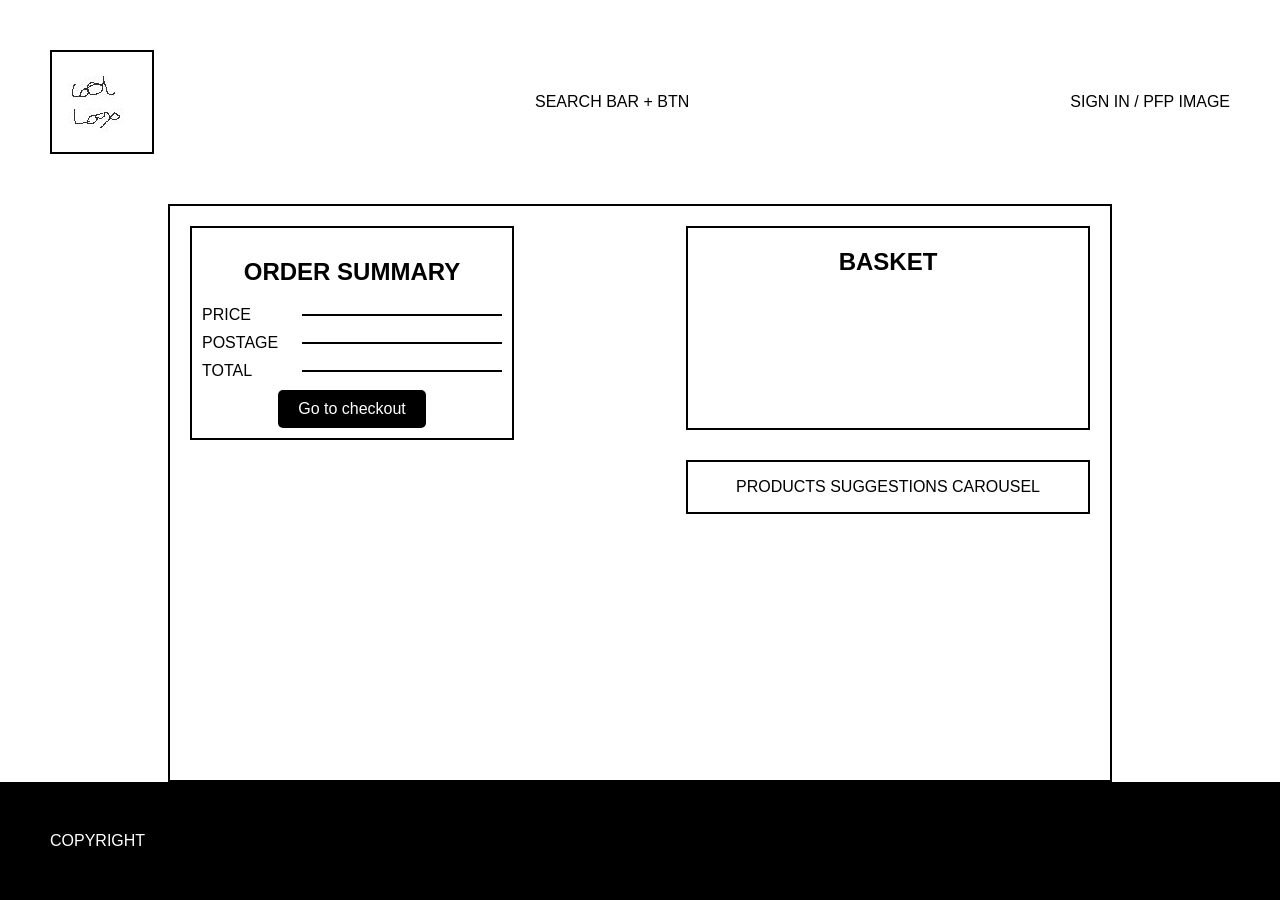
==== frontend/html/basket.html @ 3c415490 "Basket page development. Need to start checkout page." ====
<html>
    <head>
        <title>Basket</title> 
        <link rel="stylesheet" type="text/css" href="../css/basket.css" />  
    </head>

    <body>
        <div id="header">
            <div id="logo">
                <img src="../images/Cool Logo.jpg" alt="Logo"/> <!-- Need to add image -->
            </div>

            <div id="search-bar">SEARCH BAR + BTN</div>
            <div id="sign-in">SIGN IN / PFP IMAGE</div>

        </div>

        <div id="main">
            <div id="order_summary">
                    
                <h2>ORDER SUMMARY</h2>

                <div id="summary_content">
                    <div class="summary_row">
                        <span>PRICE</span>
                        <div class="line"></div>
                    </div>

                    <div class="summary_row">
                        <span>POSTAGE</span>
                        <div class="line"></div>
                    </div>

                    <div class="summary_row">
                        <span>TOTAL</span>
                        <div class="line"></div>
                    </div>
                </div>
                <div id="checkout_button">
                    <a href="checkout.html" class="btn">Go to checkout</a>
                </div>
                
                
            </div>
            <div id ="main_content_lft">
                <div id="basket">
                <h2>BASKET</h2>
                </div>

                <div id="more_products">
                    <p>PRODUCTS SUGGESTIONS CAROUSEL</p>
                </div>
            </div>
        </div>

        <div id="footer">
            <div id="copyright">COPYRIGHT</div>
        </div>
    </body>
</html>
---- frontend/css/basket.css ----
body {
    display: flex;
    flex-direction: column;
    font-family: Arial, Helvetica, sans-serif;
    /* background-color: #c82525; */
    margin: 0;
    min-height: 100vh;
}

#header {
    display: flex;
    align-items: center;
    justify-content: space-between;
    padding: 50px;
}

#logo {
    border: 2px solid black;
}

#main {
    display: flex;
    justify-content: space-between;
    gap: 30px;
    width: 900px;
    margin: 0 auto;
    padding: 20px;
    border: 2px solid black;
    flex: 1;
    align-items: flex-start;
}

#order_summary {
    display: flex;
    border: 2px solid black;
    width: 300px;
    padding: 10px;
    justify-content: flex-start;
    flex-direction: column;
    
}

.summary_row {
    display: grid;
    grid-template-columns: 100px 1fr;
    align-items: center;
    margin-bottom: 10px;
}

.line {
    border-bottom: 2px solid black;
}

#order_summary h2 {
    align-self: center;
}

#checkout_button {
    align-self: center;
}

.btn {
    display: inline-block;
    padding: 10px 20px;
    background-color: black;
    color: white;
    text-decoration: none;
    border-radius: 5px;
}

.btn:hover {
    background-color: grey;
}

#main_content_lft {
    display: flex;
    flex-direction: column;
    justify-content: space-between;
    gap: 30px;
}

#basket {
    display: flex;
    border: 2px solid black;
    height: 200px;
    width: 400px;
    justify-content: flex-start;
    align-items: flex-start;
    flex-direction: column;
}

#basket h2 {
    align-self: center;
}

#more_products {
    border: 2px solid black;
    display: flex;
    justify-content: center;
    align-items: center;
}


#footer {
    display: flex;
    background: black;
    color: white;
    align-items: center;
    padding: 50px;
    
}
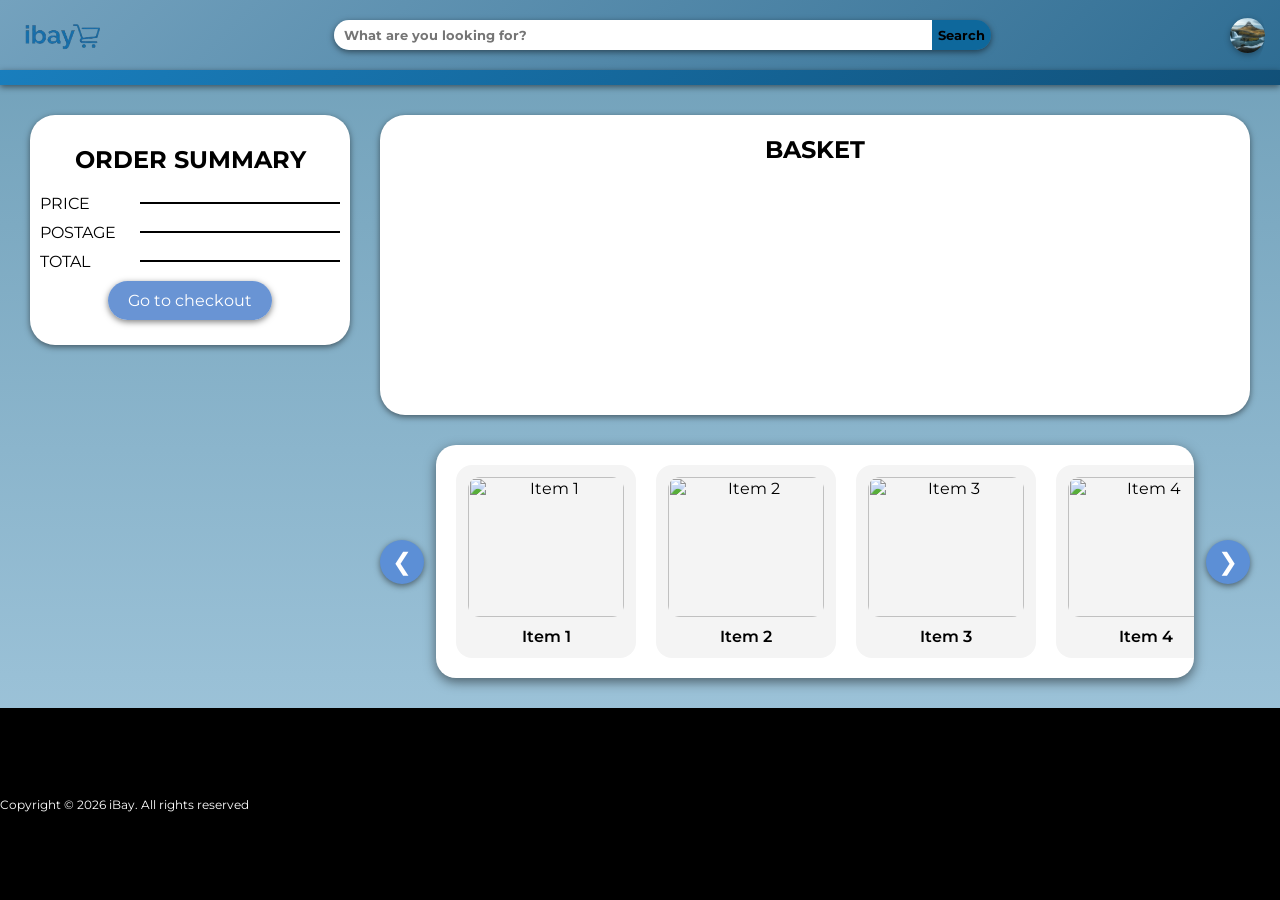
==== commit 9b24e638: "Basket Progress" ====
--- a/frontend/html/basket.html
+++ b/frontend/html/basket.html
@@ -1,18 +1,31 @@
 <html>
     <head>
         <title>Basket</title> 
-        <link rel="stylesheet" type="text/css" href="../css/basket.css" />  
+        <link rel="stylesheet" type="text/css" href="../css/basket.css" /> 
+        <link href="https://fonts.googleapis.com/css2?family=Montserrat:wght@400;600&display=swap" rel="stylesheet"> 
+        <script src="../js/basket.js"></script>
     </head>
 
     <body>
         <div id="header">
             <div id="logo">
-                <img src="../images/Cool Logo.jpg" alt="Logo"/> <!-- Need to add image -->
+                <img src="../images/iBay_Logo.png" alt="Logo"/>
             </div>
 
-            <div id="search-bar">SEARCH BAR + BTN</div>
-            <div id="sign-in">SIGN IN / PFP IMAGE</div>
+            <div id="search-bar">
+                <form>
+                    <input type="search" placeholder="What are you looking for?" required>
+                    <button type="submit">Search</button>
+                </form>
+            </div>
+            <div id="sign-in">
+                <img src="../images/placeholder-profile.png" alt="avatar">
+            </div>
 
+        </div>
+
+        <div id="categories">
+    
         </div>
 
         <div id="main">
@@ -42,19 +55,59 @@
                 
                 
             </div>
-            <div id ="main_content_lft">
+            <div id ="main_content_right">
                 <div id="basket">
                 <h2>BASKET</h2>
                 </div>
 
                 <div id="more_products">
-                    <p>PRODUCTS SUGGESTIONS CAROUSEL</p>
+                    <div class="carousel-wrapper">
+                        <button class="carousel-btn" id="prev">&#10094;</button>
+
+                        <div class="carousel-window">
+                            <div class="carousel-track" id="track">
+
+                                <div class="card">
+                                    <img src="https://picsum.photos/200/200?1" alt="Item 1">
+                                    <p>Item 1</p>
+                                </div>
+
+                                <div class="card">
+                                    <img src="https://picsum.photos/200/200?2" alt="Item 2">
+                                    <p>Item 2</p>
+                                </div>
+
+                                <div class="card">
+                                    <img src="https://picsum.photos/200/200?3" alt="Item 3">
+                                    <p>Item 3</p>
+                                </div>
+
+                                <div class="card">
+                                    <img src="https://picsum.photos/200/200?4" alt="Item 4">
+                                    <p>Item 4</p>
+                                </div>
+
+                                <div class="card">
+                                    <img src="https://picsum.photos/200/200?5" alt="Item 5">
+                                    <p>Item 5</p>
+                                </div>
+
+                                <div class="card">
+                                    <img src="https://picsum.photos/200/200?6" alt="Item 6">
+                                    <p>Item 6</p>
+                                </div>
+
+                            </div>
+                        </div>
+
+                        <button class="carousel-btn" id="next">&#10095;</button>
+                    </div>
                 </div>
             </div>
         </div>
 
         <div id="footer">
-            <div id="copyright">COPYRIGHT</div>
+            <div id="copyright">Copyright © 2026 iBay. All rights reserved</div>
         </div>
     </body>
 </html>
--- a/frontend/css/basket.css
+++ b/frontend/css/basket.css
@@ -1,8 +1,8 @@
 body {
     display: flex;
     flex-direction: column;
-    font-family: Arial, Helvetica, sans-serif;
-    /* background-color: #c82525; */
+    font-family: 'Montserrat', Arial, Helvetica, sans-serif;
+    background: linear-gradient(180deg, #6f9fb8, #a7cbe0);
     margin: 0;
     min-height: 100vh;
 }
@@ -10,35 +10,124 @@
 #header {
     display: flex;
     align-items: center;
-    justify-content: space-between;
-    padding: 50px;
+    width: 100%;
+    background: linear-gradient(135deg, #74a2be, #2f6d93);
+    height: 70px;
+    padding: 0 15px;
+    box-sizing: border-box;
+}
+
+#header, #header * {
+    font-family: 'Montserrat', Arial, Helvetica, sans-serif;
+    font-weight: bold;
 }
 
 #logo {
-    border: 2px solid black;
-}
+    width: 100px;
+    height: 100%;
+    display: flex;
+    align-items: center;
+}
+
+#logo img {
+    height: 60%;
+    width: auto;
+}
+
+#search-bar {
+    flex: 1;
+    display: flex;
+    justify-content: center;
+    align-items: center;
+}
+
+#search-bar form {
+    overflow: hidden;
+    border-radius: 20px;
+    box-shadow: 0 2px 6px rgba(0,0,0,0.5);
+
+    display: flex;
+    align-items: center;
+    margin: 0;
+    
+    width: clamp(200px, 60%, 700px);
+}
+
+#search-bar input,
+#search-bar button {
+    height: 30px;
+    box-sizing: border-box;
+    margin: 0;
+    vertical-align: middle;
+    border: none;
+    
+}
+
+#search-bar input {
+    flex: 1;
+    padding: 0 10px;
+}
+
+#search-bar input:focus {
+    outline: none;
+}
+
+#search-bar button {
+    background-color: #0e689c;
+}
+
+#sign-in {
+    width: 55px;
+    height: 100%;
+    display: flex;
+    justify-content: flex-end;
+    align-items: center;
+    border-radius: 50%;
+    overflow: hidden;
+
+}
+
+#sign-in img {
+    box-shadow: 0 2px 6px rgba(0,0,0,0.3);
+    height: 50%;
+    width: auto;
+    aspect-ratio: 1 / 1;
+    object-fit: cover;
+    border-radius: 50%;
+}
+
+#categories {
+    width: 100%;
+    height: 15px;
+    background: linear-gradient(135deg, #197ebd, #115078);
+    box-shadow: 0 2px 6px rgba(0,0,0,0.5);
+}
+
+/* Main Content */
 
 #main {
     display: flex;
-    justify-content: space-between;
-    gap: 30px;
-    width: 900px;
-    margin: 0 auto;
-    padding: 20px;
-    border: 2px solid black;
-    flex: 1;
-    align-items: flex-start;
-}
-
+    padding: 30px;
+    flex: 1;
+    width: 100%;
+    border-left: 100px;
+    border-right: 2px;
+    justify-content: center;
+    box-sizing: border-box;
+}
 #order_summary {
     display: flex;
-    border: 2px solid black;
     width: 300px;
+    height: 210px;
     padding: 10px;
     justify-content: flex-start;
     flex-direction: column;
-    
-}
+    border-radius: 25px;
+    overflow: hidden;
+    box-shadow: 0 2px 6px rgba(0,0,0,0.5);
+    background-color: #fff;
+}
+
 
 .summary_row {
     display: grid;
@@ -57,12 +146,15 @@
 
 #checkout_button {
     align-self: center;
+    overflow: hidden;
+    border-radius: 20px;
+    box-shadow: 0 2px 6px rgba(0,0,0,0.5);
 }
 
 .btn {
     display: inline-block;
     padding: 10px 20px;
-    background-color: black;
+    background-color: rgb(105, 148, 212);
     color: white;
     text-decoration: none;
     border-radius: 5px;
@@ -72,21 +164,29 @@
     background-color: grey;
 }
 
-#main_content_lft {
-    display: flex;
+#main_content_right {
+    display: flex;
+    flex: 1;
     flex-direction: column;
     justify-content: space-between;
-    gap: 30px;
+    max-width: 900px;
+    min-width: 0px;
+    box-sizing: border-box;
+    margin-left: 30px;
 }
 
 #basket {
     display: flex;
-    border: 2px solid black;
-    height: 200px;
-    width: 400px;
+    width: 100%;
     justify-content: flex-start;
     align-items: flex-start;
     flex-direction: column;
+    border-radius: 25px;
+    overflow: hidden;
+    box-shadow: 0 2px 6px rgba(0,0,0,0.5);
+    box-sizing: border-box;
+    background-color: #fff;
+    min-height: 300px;
 }
 
 #basket h2 {
@@ -94,10 +194,75 @@
 }
 
 #more_products {
-    border: 2px solid black;
+    width: 100%;
+    margin-top: 30px;
     display: flex;
     justify-content: center;
-    align-items: center;
+}
+
+.carousel-wrapper {
+    display: flex;
+    align-items: center;
+    gap: 12px;
+    width: 100%;
+    max-width: 900px;
+}
+
+.carousel-window {
+    flex: 1;
+    overflow: hidden;
+    border-radius: 20px;
+    background-color: white;
+    padding: 20px;
+    box-sizing: border-box;
+    box-shadow: 0 4px 12px rgba(0,0,0,0.5);
+}
+
+.carousel-track {
+    display: flex;
+    gap: 20px;
+    transition: transform 0.3s ease;
+}
+
+.card {
+    min-width: 180px;
+    max-width: 180px;
+    background-color: #f4f4f4;
+    border-radius: 16px;
+    padding: 12px;
+    text-align: center;
+    box-sizing: border-box;
+    flex-shrink: 0;
+}
+
+.card img {
+    width: 100%;
+    height: 140px;
+    object-fit: cover;
+    border-radius: 12px;
+    display: block;
+}
+
+.card p {
+    margin: 10px 0 0 0;
+    font-weight: 600;
+}
+
+.carousel-btn {
+    width: 44px;
+    height: 44px;
+    border: none;
+    border-radius: 50%;
+    background-color: #5c8fd6;
+    color: white;
+    font-size: 24px;
+    cursor: pointer;
+    flex-shrink: 0;
+    box-shadow: 0 2px 6px rgba(0,0,0,0.5);
+}
+
+.carousel-btn:hover {
+    transform: scale(1.05);
 }
 
 
@@ -106,7 +271,8 @@
     background: black;
     color: white;
     align-items: center;
-    padding: 50px;
+    flex: 1;
+    font-size: 12px;
     
 }
 
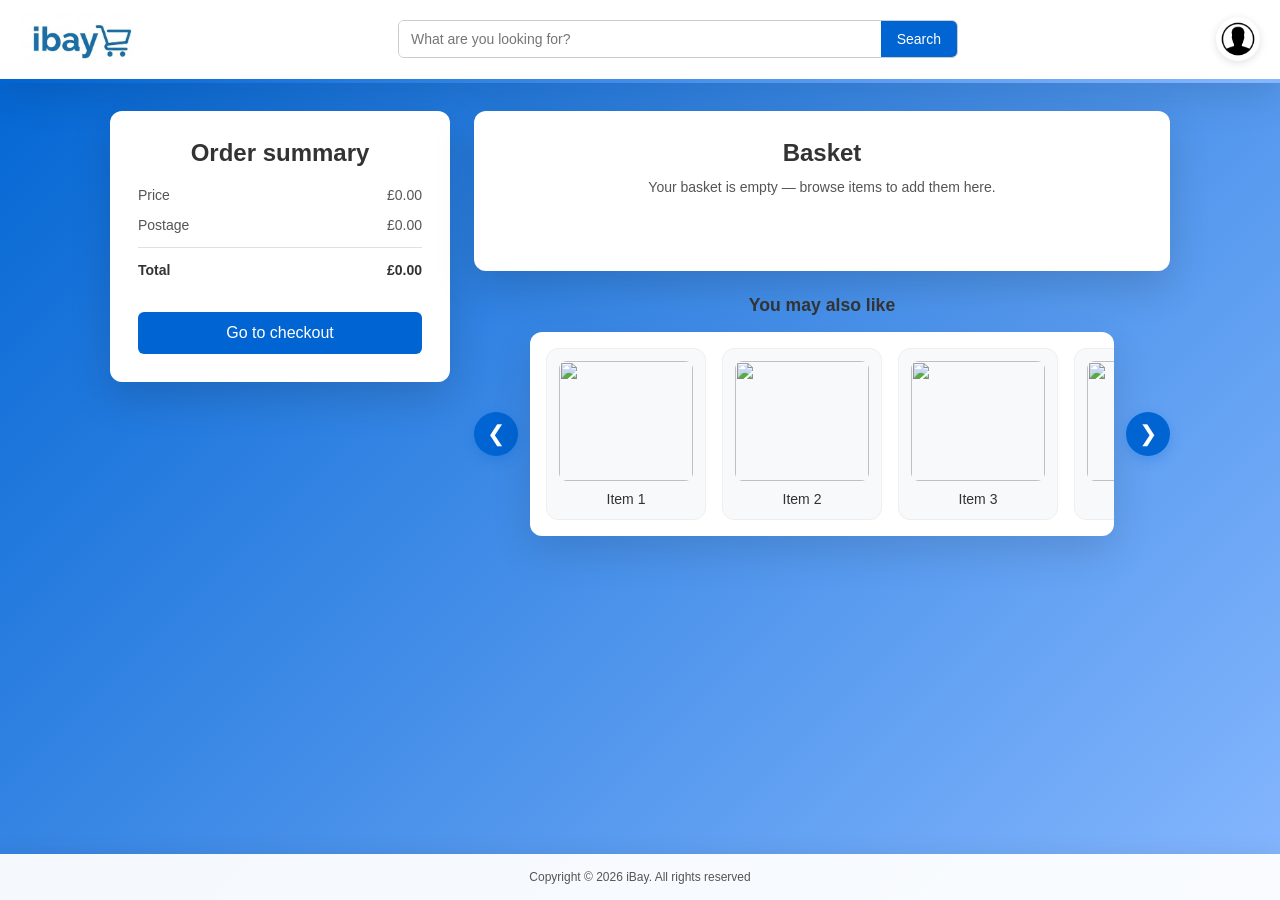
==== commit 695f2fc4: "now sends id to browse and add to basket button in product html works and redirects user to their ba" ====
--- a/frontend/html/basket.html
+++ b/frontend/html/basket.html
@@ -1,113 +1,122 @@
-<html>
-    <head>
-        <title>Basket</title> 
-        <link rel="stylesheet" type="text/css" href="../css/basket.css" /> 
-        <link href="https://fonts.googleapis.com/css2?family=Montserrat:wght@400;600&display=swap" rel="stylesheet"> 
-        <script src="../js/basket.js"></script>
-    </head>
+<!DOCTYPE html>
+<html lang="en">
 
-    <body>
-        <div id="header">
-            <div id="logo">
-                <img src="../images/iBay_Logo.png" alt="Logo"/>
+<head>
+    <meta charset="UTF-8">
+    <meta name="viewport" content="width=device-width, initial-scale=1.0">
+    <title>iBay – Basket</title>
+    <link rel="icon" type="image/png" href="../images/favicon.png">
+    <link rel="stylesheet" href="../css/login.css">
+    <link rel="stylesheet" href="../css/basket.css">
+</head>
+
+<body>
+    <header id="header" class="basket-header">
+        <div id="logo">
+            <a href="browse.html" aria-label="iBay home">
+                <img src="../images/iBay_logo.jpg" alt="iBay logo">
+            </a>
+        </div>
+
+        <div id="search-bar">
+            <form id="search-form" role="search">
+                <input type="search" name="q" placeholder="What are you looking for?" aria-label="Search products">
+                <button type="submit">Search</button>
+            </form>
+        </div>
+
+        <div id="sign-in">
+            <a href="profile.html" aria-label="Your profile">
+                <img src="../images/avatar-empty.png" alt="">
+            </a>
+        </div>
+    </header>
+
+    <div id="categories" aria-hidden="true"></div>
+
+    <main id="main">
+        <aside id="order_summary" aria-labelledby="order-summary-heading">
+            <h2 id="order-summary-heading">Order summary</h2>
+
+            <div id="summary_content">
+                <div class="summary_row">
+                    <span>Price</span>
+                    <div class="summary_amount" id="summary-price">£0.00</div>
+                </div>
+
+                <div class="summary_row">
+                    <span>Postage</span>
+                    <div class="summary_amount" id="summary-postage">£0.00</div>
+                </div>
+
+                <div class="summary_row summary_row--total">
+                    <span>Total</span>
+                    <div class="summary_amount" id="summary-total">£0.00</div>
+                </div>
             </div>
 
-            <div id="search-bar">
-                <form>
-                    <input type="search" placeholder="What are you looking for?" required>
-                    <button type="submit">Search</button>
-                </form>
+            <div id="checkout_button">
+                <a href="checkout.html" class="btn">Go to checkout</a>
             </div>
-            <div id="sign-in">
-                <img src="../images/placeholder-profile.png" alt="avatar">
-            </div>
+        </aside>
 
-        </div>
+        <div id="main_content_right">
+            <section id="basket" aria-labelledby="basket-heading">
+                <h2 id="basket-heading">Basket</h2>
+                <div id="basket-list" class="basket-list" hidden></div>
+                <p class="basket-empty-msg" id="basket-empty-msg">Your basket is empty — browse items to add them here.</p>
+            </section>
 
-        <div id="categories">
-    
-        </div>
+            <section id="more_products" aria-label="Suggested products">
+                <h3 class="more-products-title">You may also like</h3>
+                <div class="carousel-wrapper">
+                    <button type="button" class="carousel-btn" id="prev" aria-label="Previous suggestions">&#10094;</button>
 
-        <div id="main">
-            <div id="order_summary">
-                    
-                <h2>ORDER SUMMARY</h2>
+                    <div class="carousel-window">
+                        <div class="carousel-track" id="track">
+                            <div class="card">
+                                <img src="https://picsum.photos/200/200?1" alt="">
+                                <p>Item 1</p>
+                            </div>
 
-                <div id="summary_content">
-                    <div class="summary_row">
-                        <span>PRICE</span>
-                        <div class="line"></div>
+                            <div class="card">
+                                <img src="https://picsum.photos/200/200?2" alt="">
+                                <p>Item 2</p>
+                            </div>
+
+                            <div class="card">
+                                <img src="https://picsum.photos/200/200?3" alt="">
+                                <p>Item 3</p>
+                            </div>
+
+                            <div class="card">
+                                <img src="https://picsum.photos/200/200?4" alt="">
+                                <p>Item 4</p>
+                            </div>
+
+                            <div class="card">
+                                <img src="https://picsum.photos/200/200?5" alt="">
+                                <p>Item 5</p>
+                            </div>
+
+                            <div class="card">
+                                <img src="https://picsum.photos/200/200?6" alt="">
+                                <p>Item 6</p>
+                            </div>
+                        </div>
                     </div>
 
-                    <div class="summary_row">
-                        <span>POSTAGE</span>
-                        <div class="line"></div>
-                    </div>
+                    <button type="button" class="carousel-btn" id="next" aria-label="Next suggestions">&#10095;</button>
+                </div>
+            </section>
+        </div>
+    </main>
 
-                    <div class="summary_row">
-                        <span>TOTAL</span>
-                        <div class="line"></div>
-                    </div>
-                </div>
-                <div id="checkout_button">
-                    <a href="checkout.html" class="btn">Go to checkout</a>
-                </div>
-                
-                
-            </div>
-            <div id ="main_content_right">
-                <div id="basket">
-                <h2>BASKET</h2>
-                </div>
+    <footer id="footer">
+        <div id="copyright">Copyright © 2026 iBay. All rights reserved</div>
+    </footer>
 
-                <div id="more_products">
-                    <div class="carousel-wrapper">
-                        <button class="carousel-btn" id="prev">&#10094;</button>
+    <script src="../js/basket.js" defer></script>
+</body>
 
-                        <div class="carousel-window">
-                            <div class="carousel-track" id="track">
-
-                                <div class="card">
-                                    <img src="https://picsum.photos/200/200?1" alt="Item 1">
-                                    <p>Item 1</p>
-                                </div>
-
-                                <div class="card">
-                                    <img src="https://picsum.photos/200/200?2" alt="Item 2">
-                                    <p>Item 2</p>
-                                </div>
-
-                                <div class="card">
-                                    <img src="https://picsum.photos/200/200?3" alt="Item 3">
-                                    <p>Item 3</p>
-                                </div>
-
-                                <div class="card">
-                                    <img src="https://picsum.photos/200/200?4" alt="Item 4">
-                                    <p>Item 4</p>
-                                </div>
-
-                                <div class="card">
-                                    <img src="https://picsum.photos/200/200?5" alt="Item 5">
-                                    <p>Item 5</p>
-                                </div>
-
-                                <div class="card">
-                                    <img src="https://picsum.photos/200/200?6" alt="Item 6">
-                                    <p>Item 6</p>
-                                </div>
-
-                            </div>
-                        </div>
-
-                        <button class="carousel-btn" id="next">&#10095;</button>
-                    </div>
-                </div>
-            </div>
-        </div>
-
-        <div id="footer">
-            <div id="copyright">Copyright © 2026 iBay. All rights reserved</div>
-        </div>
-    </body>
-</html>+</html>
--- a/frontend/css/login.css
+++ b/frontend/css/login.css
@@ -0,0 +1,126 @@
+* {
+    margin: 0;
+    padding: 0;
+    box-sizing: border-box;
+    font-family: Arial, Helvetica, sans-serif;
+}
+
+body {
+    background: linear-gradient(135deg, #0064d2, #86b7fe);
+    height: 100vh;
+    display: flex;
+    justify-content: center;
+    align-items: center;
+}
+
+.login-container {
+    background: white;
+    width: 380px;
+    padding: 40px;
+    border-radius: 12px;
+    box-shadow: 0 15px 40px rgba(0, 0, 0, 0.15);
+    text-align: center;
+}
+
+.logo {
+    margin-bottom: 25px;
+}
+
+.logo img {
+    max-width: 100%;
+    height: auto;
+    display: block;
+    margin: 0 auto;
+}
+
+h2 {
+    margin-bottom: 20px;
+    color: #333;
+}
+
+.input-group {
+    margin-bottom: 18px;
+    text-align: left;
+}
+
+.input-group label {
+    font-size: 14px;
+    margin-bottom: 5px;
+    display: block;
+    color: #555;
+}
+
+.input-group input {
+    width: 100%;
+    padding: 10px;
+    border-radius: 6px;
+    border: 1px solid #ccc;
+    font-size: 14px;
+    transition: 0.3s;
+}
+
+.input-group input:focus {
+    border-color: #0064d2;
+    outline: none;
+}
+
+.options {
+    display: flex;
+    justify-content: space-between;
+    align-items: center;
+    font-size: 13px;
+    margin-bottom: 20px;
+}
+
+.options a {
+    text-decoration: none;
+    color: #0064d2;
+}
+
+.options a:hover {
+    text-decoration: underline;
+}
+
+.btn {
+    width: 100%;
+    padding: 12px;
+    border: none;
+    border-radius: 6px;
+    background-color: #0064d2;
+    color: white;
+    font-size: 16px;
+    cursor: pointer;
+    transition: 0.3s;
+}
+
+.btn:hover {
+    background-color: #004ea8;
+}
+
+.signup {
+    margin-top: 20px;
+    font-size: 14px;
+}
+
+.signup a {
+    color: #0064d2;
+    text-decoration: none;
+    font-weight: bold;
+}
+
+.signup a:hover {
+    text-decoration: underline;
+}
+
+.error-message {
+    color: red;
+    margin-top: 10px;
+    margin-bottom: 10px;
+}
+
+@media (max-width: 400px) {
+    .login-container {
+        width: 90%;
+        padding: 25px;
+    }
+}
--- a/frontend/css/basket.css
+++ b/frontend/css/basket.css
@@ -1,71 +1,68 @@
 body {
     display: flex;
     flex-direction: column;
-    font-family: 'Montserrat', Arial, Helvetica, sans-serif;
-    background: linear-gradient(180deg, #6f9fb8, #a7cbe0);
+    min-height: 100vh;
+    height: auto;
+    align-items: stretch;
+    justify-content: flex-start;
+}
+
+.basket-header {
+    display: flex;
+    align-items: center;
+    width: 100%;
+    padding: 12px 20px;
+    box-sizing: border-box;
+    background: #fff;
+    box-shadow: 0 15px 40px rgba(0, 0, 0, 0.12);
+    flex-shrink: 0;
+}
+
+#logo {
+    width: 120px;
+    display: flex;
+    align-items: center;
+    flex-shrink: 0;
+}
+
+#logo a {
+    display: block;
+    line-height: 0;
+}
+
+#logo img {
+    max-width: 100%;
+    height: auto;
+    display: block;
+}
+
+#search-bar {
+    flex: 1;
+    display: flex;
+    justify-content: center;
+    align-items: center;
+    min-width: 0;
+    padding: 0 16px;
+}
+
+#search-bar form {
+    display: flex;
+    align-items: stretch;
+    width: min(100%, 560px);
     margin: 0;
-    min-height: 100vh;
-}
-
-#header {
-    display: flex;
-    align-items: center;
-    width: 100%;
-    background: linear-gradient(135deg, #74a2be, #2f6d93);
-    height: 70px;
-    padding: 0 15px;
-    box-sizing: border-box;
-}
-
-#header, #header * {
-    font-family: 'Montserrat', Arial, Helvetica, sans-serif;
-    font-weight: bold;
-}
-
-#logo {
-    width: 100px;
-    height: 100%;
-    display: flex;
-    align-items: center;
-}
-
-#logo img {
-    height: 60%;
-    width: auto;
-}
-
-#search-bar {
-    flex: 1;
-    display: flex;
-    justify-content: center;
-    align-items: center;
-}
-
-#search-bar form {
+    border-radius: 6px;
+    border: 1px solid #ccc;
     overflow: hidden;
-    border-radius: 20px;
-    box-shadow: 0 2px 6px rgba(0,0,0,0.5);
-
-    display: flex;
-    align-items: center;
-    margin: 0;
-    
-    width: clamp(200px, 60%, 700px);
-}
-
-#search-bar input,
-#search-bar button {
-    height: 30px;
-    box-sizing: border-box;
-    margin: 0;
-    vertical-align: middle;
+    background: #fff;
+}
+
+#search-bar input {
+    flex: 1;
+    min-width: 0;
+    padding: 10px 12px;
     border: none;
-    
-}
-
-#search-bar input {
-    flex: 1;
-    padding: 0 10px;
+    font-size: 14px;
+    font-family: inherit;
 }
 
 #search-bar input:focus {
@@ -73,179 +70,307 @@
 }
 
 #search-bar button {
-    background-color: #0e689c;
+    padding: 10px 16px;
+    border: none;
+    background-color: #0064d2;
+    color: #fff;
+    font-size: 14px;
+    cursor: pointer;
+    font-family: inherit;
+    transition: background-color 0.3s;
+}
+
+#search-bar button:hover {
+    background-color: #004ea8;
 }
 
 #sign-in {
-    width: 55px;
-    height: 100%;
-    display: flex;
-    justify-content: flex-end;
-    align-items: center;
+    width: 44px;
+    height: 44px;
+    flex-shrink: 0;
     border-radius: 50%;
     overflow: hidden;
-
+    box-shadow: 0 2px 8px rgba(0, 0, 0, 0.12);
+}
+
+#sign-in a {
+    display: flex;
+    width: 100%;
+    height: 100%;
+    align-items: center;
+    justify-content: center;
 }
 
 #sign-in img {
-    box-shadow: 0 2px 6px rgba(0,0,0,0.3);
-    height: 50%;
-    width: auto;
-    aspect-ratio: 1 / 1;
+    width: 100%;
+    height: 100%;
     object-fit: cover;
-    border-radius: 50%;
 }
 
 #categories {
     width: 100%;
-    height: 15px;
-    background: linear-gradient(135deg, #197ebd, #115078);
-    box-shadow: 0 2px 6px rgba(0,0,0,0.5);
-}
-
-/* Main Content */
+    height: 4px;
+    background: linear-gradient(90deg, #0064d2, #86b7fe);
+    flex-shrink: 0;
+}
 
 #main {
     display: flex;
-    padding: 30px;
-    flex: 1;
-    width: 100%;
-    border-left: 100px;
-    border-right: 2px;
+    flex-wrap: wrap;
+    gap: 24px;
+    padding: 28px 20px;
+    flex: 1;
+    width: 100%;
+    max-width: 1100px;
+    margin: 0 auto;
+    box-sizing: border-box;
+    align-items: flex-start;
     justify-content: center;
-    box-sizing: border-box;
-}
+}
+
 #order_summary {
     display: flex;
-    width: 300px;
-    height: 210px;
-    padding: 10px;
-    justify-content: flex-start;
     flex-direction: column;
-    border-radius: 25px;
+    width: 100%;
+    max-width: 340px;
+    padding: 28px;
+    border-radius: 12px;
+    background: #fff;
+    box-shadow: 0 15px 40px rgba(0, 0, 0, 0.15);
+    box-sizing: border-box;
+}
+
+#order_summary h2 {
+    margin-bottom: 20px;
+    text-align: center;
+}
+
+.summary_row {
+    display: flex;
+    justify-content: space-between;
+    align-items: center;
+    margin-bottom: 14px;
+    font-size: 14px;
+    color: #555;
+}
+
+.summary_row--total {
+    margin-top: 8px;
+    padding-top: 14px;
+    border-top: 1px solid #e0e0e0;
+    font-weight: bold;
+    color: #333;
+}
+
+.summary_amount {
+    font-variant-numeric: tabular-nums;
+    text-align: right;
+}
+
+#checkout_button {
+    margin-top: 20px;
+}
+
+#checkout_button .btn {
+    display: block;
+    width: 100%;
+    text-align: center;
+    text-decoration: none;
+    box-sizing: border-box;
+}
+
+#main_content_right {
+    display: flex;
+    flex: 1;
+    flex-direction: column;
+    gap: 24px;
+    min-width: 0;
+    max-width: 720px;
+}
+
+#basket {
+    width: 100%;
+    padding: 28px;
+    border-radius: 12px;
+    background: #fff;
+    box-shadow: 0 15px 40px rgba(0, 0, 0, 0.15);
+    box-sizing: border-box;
+    min-height: 160px;
+}
+
+#basket h2 {
+    margin-bottom: 12px;
+    text-align: center;
+}
+
+.basket-empty-msg {
+    margin: 0;
+    font-size: 14px;
+    color: #555;
+    text-align: center;
+}
+
+.basket-list {
+    display: flex;
+    flex-direction: column;
+    gap: 16px;
+    margin-top: 8px;
+}
+
+.basket-item {
+    display: flex;
+    flex-wrap: wrap;
+    align-items: flex-start;
+    gap: 12px;
+    padding: 12px;
+    border: 1px solid #e8e8e8;
+    border-radius: 10px;
+    background: #fafbfc;
+    text-align: left;
+}
+
+.basket-item__media {
+    flex-shrink: 0;
+    width: 88px;
+    height: 88px;
+    border-radius: 8px;
     overflow: hidden;
-    box-shadow: 0 2px 6px rgba(0,0,0,0.5);
-    background-color: #fff;
-}
-
-
-.summary_row {
-    display: grid;
-    grid-template-columns: 100px 1fr;
-    align-items: center;
-    margin-bottom: 10px;
-}
-
-.line {
-    border-bottom: 2px solid black;
-}
-
-#order_summary h2 {
-    align-self: center;
-}
-
-#checkout_button {
-    align-self: center;
+    background: #eee;
+}
+
+.basket-item__img {
+    width: 100%;
+    height: 100%;
+    object-fit: cover;
+    display: block;
+}
+
+.basket-item__body {
+    flex: 1;
+    min-width: 0;
+}
+
+.basket-item__head {
+    display: flex;
+    align-items: flex-start;
+    justify-content: space-between;
+    gap: 8px;
+    margin-bottom: 4px;
+}
+
+.basket-item__title {
+    margin: 0;
+    font-size: 1rem;
+    color: #222;
+    line-height: 1.3;
+    flex: 1;
+    min-width: 0;
+}
+
+.basket-item__remove {
+    flex-shrink: 0;
+    margin: 0;
+    padding: 4px 10px;
+    font-size: 12px;
+    font-family: inherit;
+    line-height: 1.2;
+    color: #b00020;
+    background: #fff;
+    border: 1px solid #d4a5ad;
+    border-radius: 6px;
+    cursor: pointer;
+    transition: background-color 0.2s, border-color 0.2s;
+}
+
+.basket-item__remove:hover {
+    background: #fff5f6;
+    border-color: #b00020;
+}
+
+.basket-item__meta {
+    margin: 0;
+    font-size: 13px;
+    color: #666;
+}
+
+.basket-item__line {
+    width: 100%;
+    display: flex;
+    flex-wrap: wrap;
+    justify-content: space-between;
+    align-items: baseline;
+    gap: 8px;
+    font-size: 15px;
+}
+
+.basket-item__sub {
+    font-weight: 600;
+    color: #0064d2;
+}
+
+.basket-item__post-note {
+    font-size: 12px;
+    color: #777;
+}
+
+#more_products {
+    width: 100%;
+}
+
+.more-products-title {
+    margin: 0 0 16px 0;
+    font-size: 1.1rem;
+    color: #333;
+    text-align: center;
+}
+
+.carousel-wrapper {
+    display: flex;
+    align-items: center;
+    gap: 12px;
+    width: 100%;
+}
+
+.carousel-window {
+    flex: 1;
     overflow: hidden;
-    border-radius: 20px;
-    box-shadow: 0 2px 6px rgba(0,0,0,0.5);
-}
-
-.btn {
-    display: inline-block;
-    padding: 10px 20px;
-    background-color: rgb(105, 148, 212);
-    color: white;
-    text-decoration: none;
-    border-radius: 5px;
-}
-
-.btn:hover {
-    background-color: grey;
-}
-
-#main_content_right {
-    display: flex;
-    flex: 1;
-    flex-direction: column;
-    justify-content: space-between;
-    max-width: 900px;
-    min-width: 0px;
-    box-sizing: border-box;
-    margin-left: 30px;
-}
-
-#basket {
-    display: flex;
-    width: 100%;
-    justify-content: flex-start;
-    align-items: flex-start;
-    flex-direction: column;
-    border-radius: 25px;
-    overflow: hidden;
-    box-shadow: 0 2px 6px rgba(0,0,0,0.5);
-    box-sizing: border-box;
-    background-color: #fff;
-    min-height: 300px;
-}
-
-#basket h2 {
-    align-self: center;
-}
-
-#more_products {
-    width: 100%;
-    margin-top: 30px;
-    display: flex;
-    justify-content: center;
-}
-
-.carousel-wrapper {
-    display: flex;
-    align-items: center;
-    gap: 12px;
-    width: 100%;
-    max-width: 900px;
-}
-
-.carousel-window {
-    flex: 1;
-    overflow: hidden;
-    border-radius: 20px;
-    background-color: white;
-    padding: 20px;
-    box-sizing: border-box;
-    box-shadow: 0 4px 12px rgba(0,0,0,0.5);
+    border-radius: 12px;
+    background: #fff;
+    padding: 16px;
+    box-sizing: border-box;
+    box-shadow: 0 15px 40px rgba(0, 0, 0, 0.12);
 }
 
 .carousel-track {
     display: flex;
-    gap: 20px;
+    gap: 16px;
     transition: transform 0.3s ease;
 }
 
 .card {
-    min-width: 180px;
-    max-width: 180px;
-    background-color: #f4f4f4;
-    border-radius: 16px;
+    min-width: 160px;
+    max-width: 160px;
+    background: #f8f9fa;
+    border-radius: 12px;
     padding: 12px;
     text-align: center;
     box-sizing: border-box;
     flex-shrink: 0;
+    border: 1px solid #eee;
 }
 
 .card img {
     width: 100%;
-    height: 140px;
+    height: 120px;
     object-fit: cover;
-    border-radius: 12px;
+    border-radius: 8px;
     display: block;
 }
 
 .card p {
     margin: 10px 0 0 0;
-    font-weight: 600;
+    font-size: 14px;
+    color: #333;
 }
 
 .carousel-btn {
@@ -253,26 +378,56 @@
     height: 44px;
     border: none;
     border-radius: 50%;
-    background-color: #5c8fd6;
-    color: white;
-    font-size: 24px;
+    background-color: #0064d2;
+    color: #fff;
+    font-size: 22px;
+    line-height: 1;
     cursor: pointer;
     flex-shrink: 0;
-    box-shadow: 0 2px 6px rgba(0,0,0,0.5);
+    transition: background-color 0.3s, transform 0.2s;
+    box-shadow: 0 4px 12px rgba(0, 100, 210, 0.25);
 }
 
 .carousel-btn:hover {
+    background-color: #004ea8;
     transform: scale(1.05);
 }
 
-
 #footer {
     display: flex;
-    background: black;
-    color: white;
-    align-items: center;
-    flex: 1;
+    justify-content: center;
+    align-items: center;
+    padding: 16px;
+    margin-top: auto;
+    background: rgba(255, 255, 255, 0.95);
+    color: #555;
     font-size: 12px;
-    
-}
-
+    flex-shrink: 0;
+    box-shadow: 0 -4px 20px rgba(0, 0, 0, 0.06);
+}
+
+#copyright {
+    text-align: center;
+}
+
+@media (max-width: 768px) {
+    .basket-header {
+        flex-wrap: wrap;
+        gap: 12px;
+    }
+
+    #search-bar {
+        order: 3;
+        flex: 1 1 100%;
+        padding: 0;
+    }
+
+    #main {
+        flex-direction: column;
+        align-items: stretch;
+    }
+
+    #order_summary {
+        max-width: none;
+    }
+}
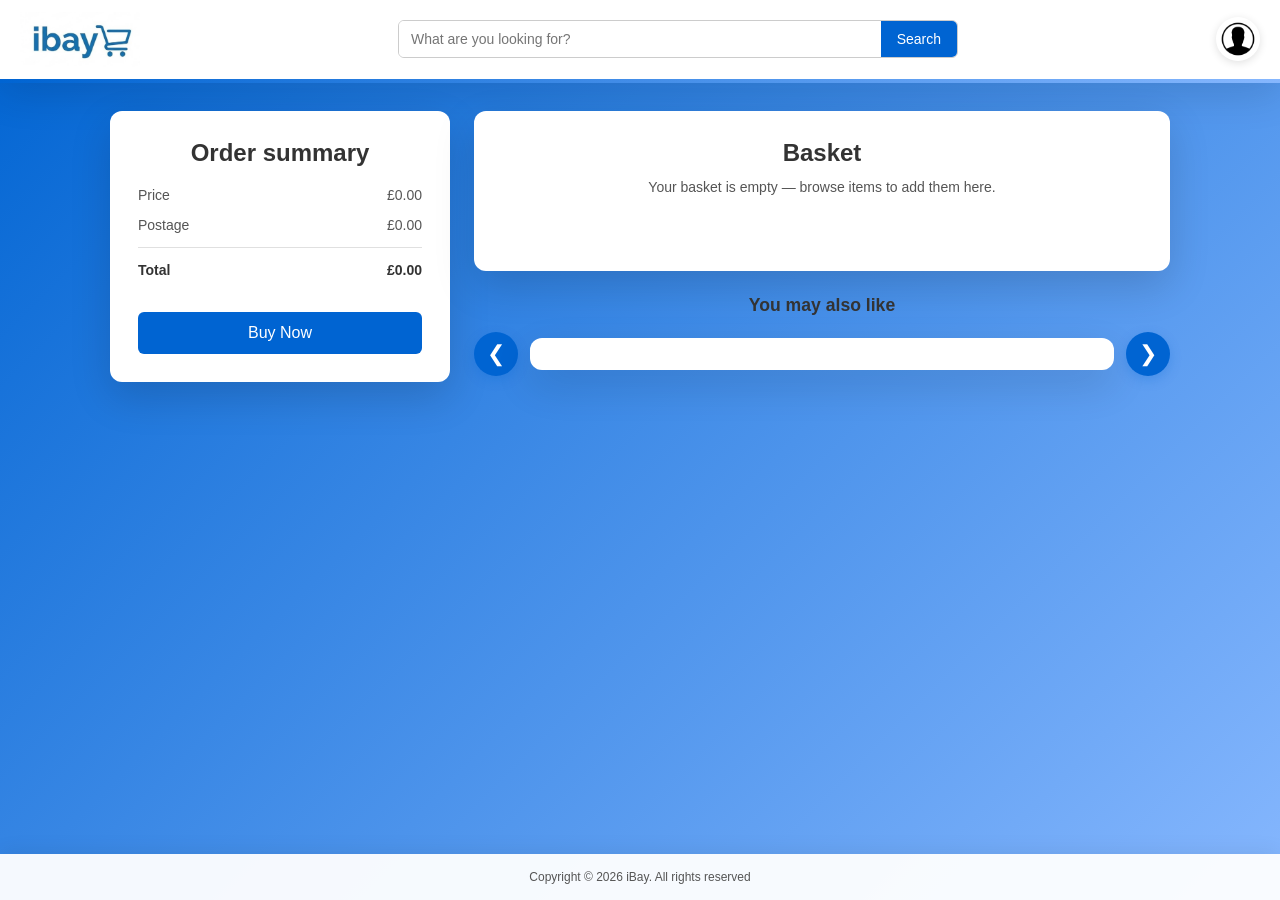
==== commit 3839f1b8: "fixed the headers for browse.html and product.html and currently working on basket.html" ====
--- a/frontend/html/basket.html
+++ b/frontend/html/basket.html
@@ -13,7 +13,7 @@
 <body>
     <header id="header" class="basket-header">
         <div id="logo">
-            <a href="browse.html" aria-label="iBay home">
+            <a href="browse.html" id="logo-link" aria-label="iBay home">
                 <img src="../images/iBay_logo.jpg" alt="iBay logo">
             </a>
         </div>
@@ -56,7 +56,7 @@
             </div>
 
             <div id="checkout_button">
-                <a href="checkout.html" class="btn">Go to checkout</a>
+                <button type="button" class="btn" id="buy-now-btn">Buy Now</button>
             </div>
         </aside>
 
@@ -73,37 +73,7 @@
                     <button type="button" class="carousel-btn" id="prev" aria-label="Previous suggestions">&#10094;</button>
 
                     <div class="carousel-window">
-                        <div class="carousel-track" id="track">
-                            <div class="card">
-                                <img src="https://picsum.photos/200/200?1" alt="">
-                                <p>Item 1</p>
-                            </div>
-
-                            <div class="card">
-                                <img src="https://picsum.photos/200/200?2" alt="">
-                                <p>Item 2</p>
-                            </div>
-
-                            <div class="card">
-                                <img src="https://picsum.photos/200/200?3" alt="">
-                                <p>Item 3</p>
-                            </div>
-
-                            <div class="card">
-                                <img src="https://picsum.photos/200/200?4" alt="">
-                                <p>Item 4</p>
-                            </div>
-
-                            <div class="card">
-                                <img src="https://picsum.photos/200/200?5" alt="">
-                                <p>Item 5</p>
-                            </div>
-
-                            <div class="card">
-                                <img src="https://picsum.photos/200/200?6" alt="">
-                                <p>Item 6</p>
-                            </div>
-                        </div>
+                        <div class="carousel-track" id="track"></div>
                     </div>
 
                     <button type="button" class="carousel-btn" id="next" aria-label="Next suggestions">&#10095;</button>
--- a/frontend/css/login.css
+++ b/frontend/css/login.css
@@ -1,3 +1,4 @@
+/* Reset and Global Styles */
 * {
     margin: 0;
     padding: 0;
@@ -5,6 +6,7 @@
     font-family: Arial, Helvetica, sans-serif;
 }
 
+/* Body Styles */
 body {
     background: linear-gradient(135deg, #0064d2, #86b7fe);
     height: 100vh;
@@ -13,6 +15,7 @@
     align-items: center;
 }
 
+/* Login Container Styles */
 .login-container {
     background: white;
     width: 380px;
@@ -22,6 +25,7 @@
     text-align: center;
 }
 
+/* Logo Styles */
 .logo {
     margin-bottom: 25px;
 }
@@ -33,16 +37,19 @@
     margin: 0 auto;
 }
 
+/* Title Styles */
 h2 {
     margin-bottom: 20px;
     color: #333;
 }
 
+/* Input Group Styles */
 .input-group {
     margin-bottom: 18px;
     text-align: left;
 }
 
+/* Input Group Label Styles */
 .input-group label {
     font-size: 14px;
     margin-bottom: 5px;
@@ -50,6 +57,7 @@
     color: #555;
 }
 
+/* Input Group Input Styles */
 .input-group input {
     width: 100%;
     padding: 10px;
@@ -59,11 +67,13 @@
     transition: 0.3s;
 }
 
+/* Input Group Input Focus Styles */
 .input-group input:focus {
     border-color: #0064d2;
     outline: none;
 }
 
+/* Options Styles */
 .options {
     display: flex;
     justify-content: space-between;
@@ -72,15 +82,18 @@
     margin-bottom: 20px;
 }
 
+/* Options Link Styles */
 .options a {
     text-decoration: none;
     color: #0064d2;
 }
 
+/* Options Link Hover Styles */
 .options a:hover {
     text-decoration: underline;
 }
 
+/* Button Styles */
 .btn {
     width: 100%;
     padding: 12px;
@@ -93,34 +106,32 @@
     transition: 0.3s;
 }
 
+/* Button Hover Styles */
 .btn:hover {
     background-color: #004ea8;
 }
 
+/* Signup Styles */
 .signup {
     margin-top: 20px;
     font-size: 14px;
 }
 
+/* Signup Link Styles */
 .signup a {
     color: #0064d2;
     text-decoration: none;
     font-weight: bold;
 }
 
+/* Signup Link Hover Styles */
 .signup a:hover {
     text-decoration: underline;
 }
 
+/* Error Message Styles */
 .error-message {
     color: red;
     margin-top: 10px;
     margin-bottom: 10px;
 }
-
-@media (max-width: 400px) {
-    .login-container {
-        width: 90%;
-        padding: 25px;
-    }
-}
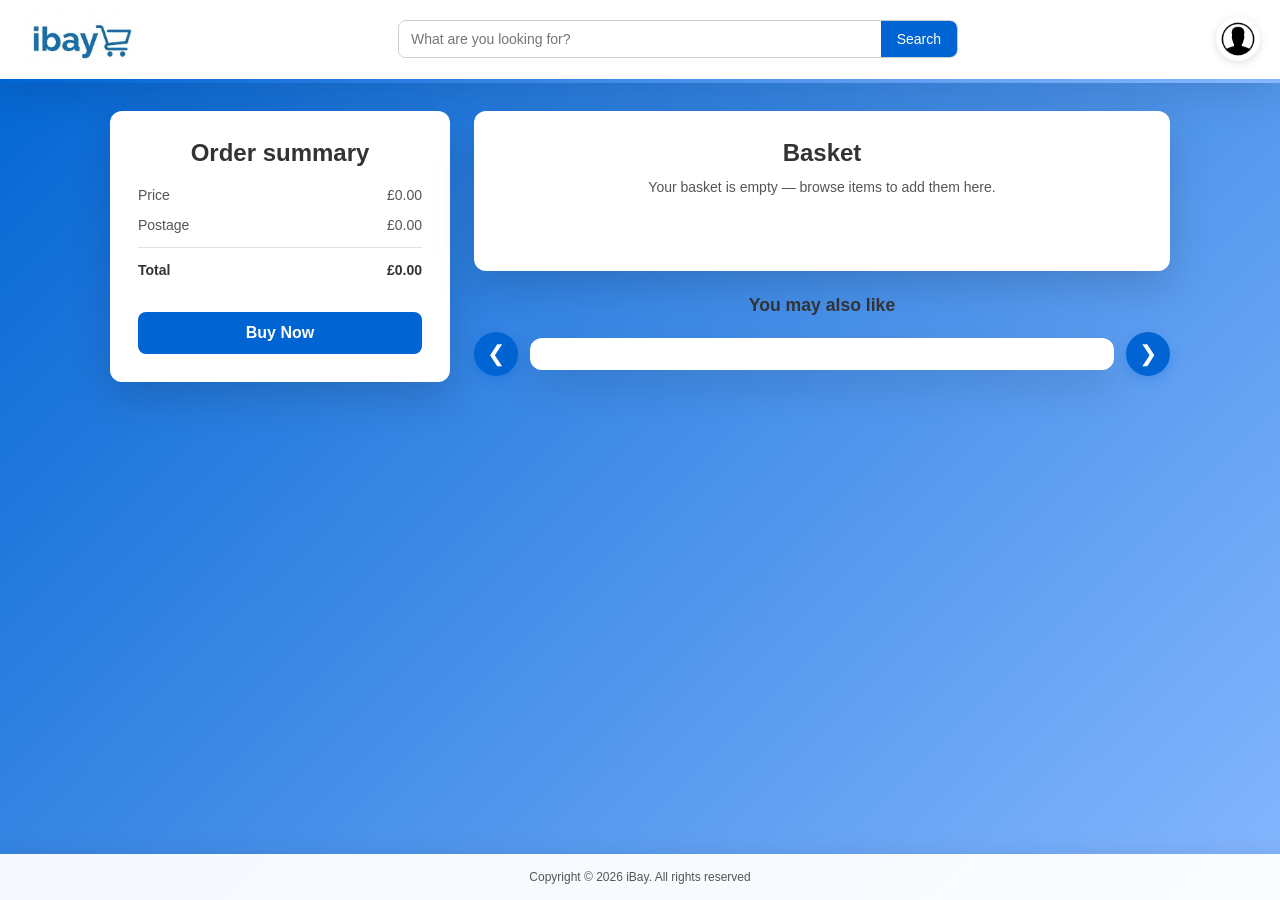
==== commit 7c048738: "rate the seller right after buy now is clicked before proceeding to checkout" ====
--- a/frontend/html/basket.html
+++ b/frontend/html/basket.html
@@ -11,6 +11,7 @@
 </head>
 
 <body>
+    <!-- Basket page header with logo, search, and profile shortcut -->
     <header id="header" class="basket-header">
         <div id="logo">
             <a href="browse.html" id="logo-link" aria-label="iBay home">
@@ -26,7 +27,7 @@
         </div>
 
         <div id="sign-in">
-            <a href="profile.html" aria-label="Your profile">
+            <a href="upload.html" aria-label="Your profile">
                 <img src="../images/avatar-empty.png" alt="">
             </a>
         </div>
@@ -35,6 +36,7 @@
     <div id="categories" aria-hidden="true"></div>
 
     <main id="main">
+        <!-- Sticky order summary panel so user can buy selected item(s)-->
         <aside id="order_summary" aria-labelledby="order-summary-heading">
             <h2 id="order-summary-heading">Order summary</h2>
 
@@ -61,12 +63,14 @@
         </aside>
 
         <div id="main_content_right">
+            <!-- Basket items list populated by basket.js -->
             <section id="basket" aria-labelledby="basket-heading">
                 <h2 id="basket-heading">Basket</h2>
                 <div id="basket-list" class="basket-list" hidden></div>
                 <p class="basket-empty-msg" id="basket-empty-msg">Your basket is empty — browse items to add them here.</p>
             </section>
 
+            <!-- Suggested items carousel for user-->
             <section id="more_products" aria-label="Suggested products">
                 <h3 class="more-products-title">You may also like</h3>
                 <div class="carousel-wrapper">
@@ -82,11 +86,30 @@
         </div>
     </main>
 
+        <!-- Rating Overlay -->
+        <div id="rating-overlay"></div>
+ 
+        <!-- Rating Popup -->
+        <div id="rating-popup">
+            <h2>Rate the Seller</h2>
+            <p>How would you rate your experience with this seller?</p>
+            <div id="rating-stars">
+                <span class="rating-star" data-value="1" onmouseover="starHover(this)" onmouseout="starHoverOut()" onclick="starClick(this)">☆</span>
+                <span class="rating-star" data-value="2" onmouseover="starHover(this)" onmouseout="starHoverOut()" onclick="starClick(this)">☆</span>
+                <span class="rating-star" data-value="3" onmouseover="starHover(this)" onmouseout="starHoverOut()" onclick="starClick(this)">☆</span>
+                <span class="rating-star" data-value="4" onmouseover="starHover(this)" onmouseout="starHoverOut()" onclick="starClick(this)">☆</span>
+                <span class="rating-star" data-value="5" onmouseover="starHover(this)" onmouseout="starHoverOut()" onclick="starClick(this)">☆</span>
+            </div>
+            <button class="btn-primary" onclick="submitRating()">Submit Rating</button>
+            <button class="btn-secondary" onclick="skipRating()">Skip</button>
+        </div>
+
     <footer id="footer">
         <div id="copyright">Copyright © 2026 iBay. All rights reserved</div>
     </footer>
 
+    <script src="https://code.jquery.com/jquery-3.7.1.min.js"></script>
     <script src="../js/basket.js" defer></script>
 </body>
 
-</html>
+</html>
--- a/frontend/css/login.css
+++ b/frontend/css/login.css
@@ -1,3 +1,4 @@
+/* Login page base styles and reusable auth controls */
 /* Reset and Global Styles */
 * {
     margin: 0;
--- a/frontend/css/basket.css
+++ b/frontend/css/basket.css
@@ -1,3 +1,4 @@
+/* Basket page layout and component styles */
 body {
     display: flex;
     flex-direction: column;
@@ -5,8 +6,11 @@
     height: auto;
     align-items: stretch;
     justify-content: flex-start;
-}
-
+    background-color: #e8f0fe;
+    font-family: Arial, Helvetica, sans-serif;
+}
+
+/* Top navigation header */
 .basket-header {
     display: flex;
     align-items: center;
@@ -18,6 +22,7 @@
     flex-shrink: 0;
 }
 
+/* iBay logo styling */
 #logo {
     width: 120px;
     display: flex;
@@ -34,8 +39,19 @@
     max-width: 100%;
     height: auto;
     display: block;
-}
-
+
+    /* smooth hover transition */
+    transition: transform 0.3s ease,
+                filter 0.3s ease;
+}
+
+/* logo hover effect */
+#logo img:hover {
+    transform: scale(1.04);
+    filter: brightness(0.97);
+}
+
+/* Search bar section */
 #search-bar {
     flex: 1;
     display: flex;
@@ -45,17 +61,30 @@
     padding: 0 16px;
 }
 
+/* Search form styling */
 #search-bar form {
     display: flex;
     align-items: stretch;
     width: min(100%, 560px);
     margin: 0;
-    border-radius: 6px;
+    border-radius: 8px;
     border: 1px solid #ccc;
     overflow: hidden;
     background: #fff;
-}
-
+
+    transition: box-shadow 0.3s ease,
+                border-color 0.3s ease,
+                transform 0.25s ease;
+}
+
+/* Smooth search focus */
+#search-bar form:focus-within {
+    border-color: #0064d2;
+    box-shadow: 0 6px 18px rgba(0, 100, 210, 0.18);
+    transform: translateY(-1px);
+}
+
+/* Search input styling */
 #search-bar input {
     flex: 1;
     min-width: 0;
@@ -63,12 +92,16 @@
     border: none;
     font-size: 14px;
     font-family: inherit;
+
+    transition: background-color 0.25s ease;
 }
 
 #search-bar input:focus {
     outline: none;
-}
-
+    background-color: #fcfdff;
+}
+
+/* Search button styling */
 #search-bar button {
     padding: 10px 16px;
     border: none;
@@ -77,13 +110,22 @@
     font-size: 14px;
     cursor: pointer;
     font-family: inherit;
-    transition: background-color 0.3s;
-}
-
+
+    transition: background-color 0.3s ease,
+                transform 0.3s ease,
+                box-shadow 0.3s ease,
+                filter 0.3s ease;
+}
+
+/* Search button hover */
 #search-bar button:hover {
     background-color: #004ea8;
-}
-
+    transform: translateY(-1px);
+    filter: brightness(0.98);
+    box-shadow: 0 4px 12px rgba(0, 100, 210, 0.2);
+}
+
+/* Profile icon styling */
 #sign-in {
     width: 44px;
     height: 44px;
@@ -91,6 +133,17 @@
     border-radius: 50%;
     overflow: hidden;
     box-shadow: 0 2px 8px rgba(0, 0, 0, 0.12);
+
+    transition: transform 0.3s ease,
+                box-shadow 0.3s ease,
+                filter 0.3s ease;
+}
+
+/* Profile hover effect */
+#sign-in:hover {
+    transform: scale(1.06);
+    filter: brightness(0.96);
+    box-shadow: 0 6px 16px rgba(0, 100, 210, 0.2);
 }
 
 #sign-in a {
@@ -107,6 +160,7 @@
     object-fit: cover;
 }
 
+/* Category divider */
 #categories {
     width: 100%;
     height: 4px;
@@ -114,6 +168,7 @@
     flex-shrink: 0;
 }
 
+/* Main basket layout */
 #main {
     display: flex;
     flex-wrap: wrap;
@@ -128,6 +183,7 @@
     justify-content: center;
 }
 
+/* Order summary card */
 #order_summary {
     display: flex;
     flex-direction: column;
@@ -145,6 +201,7 @@
     text-align: center;
 }
 
+/* Summary rows */
 .summary_row {
     display: flex;
     justify-content: space-between;
@@ -167,6 +224,7 @@
     text-align: right;
 }
 
+/* Buy now button */
 #checkout_button {
     margin-top: 20px;
 }
@@ -177,8 +235,28 @@
     text-align: center;
     text-decoration: none;
     box-sizing: border-box;
-}
-
+
+    padding: 12px 20px;
+    border-radius: 8px;
+    background-color: #0064d2;
+    color: white;
+    font-weight: 600;
+
+    transition: background-color 0.25s ease,
+                transform 0.25s ease,
+                box-shadow 0.25s ease,
+                filter 0.25s ease;
+}
+
+/* Buy now hover */
+#checkout_button .btn:hover {
+    background-color: #004ea8;
+    transform: translateY(-2px);
+    filter: brightness(0.97);
+    box-shadow: 0 6px 14px rgba(0, 100, 210, 0.25);
+}
+
+/* Basket content section */
 #main_content_right {
     display: flex;
     flex: 1;
@@ -188,6 +266,7 @@
     max-width: 720px;
 }
 
+/* Basket container */
 #basket {
     width: 100%;
     padding: 28px;
@@ -203,6 +282,7 @@
     text-align: center;
 }
 
+/* Empty basket message */
 .basket-empty-msg {
     margin: 0;
     font-size: 14px;
@@ -210,6 +290,7 @@
     text-align: center;
 }
 
+/* Basket items container */
 .basket-list {
     display: flex;
     flex-direction: column;
@@ -217,6 +298,7 @@
     margin-top: 8px;
 }
 
+/* Individual basket item */
 .basket-item {
     display: flex;
     flex-wrap: wrap;
@@ -227,24 +309,76 @@
     border-radius: 10px;
     background: #fafbfc;
     text-align: left;
-}
-
-.basket-item__media {
+
+    transition: background-color 0.3s ease,
+                transform 0.3s ease,
+                box-shadow 0.3s ease,
+                filter 0.3s ease;
+}
+
+/* Basket item hover */
+.basket-item:hover {
+    background-color: #f4f8ff;
+    transform: translateY(-2px);
+    filter: brightness(0.99);
+    box-shadow: 0 6px 16px rgba(0, 100, 210, 0.12);
+}
+
+/* Clickable title link in basket items */
+.basket-item__title-link {
+    text-decoration: none;
+    color: inherit;
+    flex: 1;
+    min-width: 0;
+}
+
+.basket-item__title-link:hover .basket-item__title {
+    color: #0064d2;
+    text-decoration: underline;
+}
+
+/* ── Basket item image box ──────────────────────────────────────────────────
+   Fixed 88 × 88 px box, grey background so empty space is never stark white,
+   rounded corners, overflow hidden to clip whatever the img delivers.        */
+   .basket-item__media {
     flex-shrink: 0;
     width: 88px;
     height: 88px;
+    padding: 6px;
     border-radius: 8px;
     overflow: hidden;
-    background: #eee;
-}
-
+    background-color: #eef0f3;
+    border: 1px solid #dde3ea;
+
+    /* Centre image perfectly */
+    display: flex;
+    align-items: center;
+    justify-content: center;
+    box-sizing: border-box;
+}
+
+/* Product image styling */
 .basket-item__img {
     width: 100%;
     height: 100%;
-    object-fit: cover;
+
+    /* Makes the FULL image fit cleanly */
+    object-fit: contain;
+    object-position: center;
+
     display: block;
-}
-
+
+    /* Smooth image appearance */
+    transition: transform 0.25s ease,
+                opacity 0.25s ease;
+}
+
+/* Slight hover zoom */
+.basket-item:hover .basket-item__img {
+    transform: scale(1.04);
+}
+
+/* Basket item details */
 .basket-item__body {
     flex: 1;
     min-width: 0;
@@ -267,6 +401,7 @@
     min-width: 0;
 }
 
+/* Remove button styling */
 .basket-item__remove {
     flex-shrink: 0;
     margin: 0;
@@ -279,14 +414,22 @@
     border: 1px solid #d4a5ad;
     border-radius: 6px;
     cursor: pointer;
-    transition: background-color 0.2s, border-color 0.2s;
-}
-
+
+    transition: background-color 0.25s ease,
+                border-color 0.25s ease,
+                transform 0.25s ease,
+                box-shadow 0.25s ease;
+}
+
+/* Remove button hover */
 .basket-item__remove:hover {
     background: #fff5f6;
     border-color: #b00020;
-}
-
+    transform: translateY(-1px);
+    box-shadow: 0 4px 10px rgba(176, 0, 32, 0.12);
+}
+
+/* Basket item metadata */
 .basket-item__meta {
     margin: 0;
     font-size: 13px;
@@ -313,6 +456,7 @@
     color: #777;
 }
 
+/* Suggested products section */
 #more_products {
     width: 100%;
 }
@@ -324,6 +468,7 @@
     text-align: center;
 }
 
+/* Carousel section */
 .carousel-wrapper {
     display: flex;
     align-items: center;
@@ -347,6 +492,8 @@
     transition: transform 0.3s ease;
 }
 
+/* ── Carousel card ──────────────────────────────────────────────────────────
+   Fixed-width cards so the carousel scrolls evenly.                         */
 .card {
     min-width: 160px;
     max-width: 160px;
@@ -357,22 +504,73 @@
     box-sizing: border-box;
     flex-shrink: 0;
     border: 1px solid #eee;
-}
-
-.card img {
+
+    transition: background-color 0.3s ease,
+                transform 0.3s ease,
+                box-shadow 0.3s ease,
+                filter 0.3s ease;
+}
+
+/* Carousel hover */
+.card:hover {
+    background-color: #f4f8ff;
+    transform: translateY(-3px);
+    filter: brightness(0.99);
+    box-shadow: 0 8px 18px rgba(0, 100, 210, 0.14);
+}
+
+/* ── Carousel image box ─────────────────────────────────────────────────────
+   Fixed 136 × 120 px box (card width minus padding on both sides = 136 px).
+   Grey background, rounded corners, flex-centred so smaller images sit neatly
+   without distortion.                                                        */
+   .card__img {
     width: 100%;
     height: 120px;
-    object-fit: cover;
+    padding: 8px;
+    box-sizing: border-box;
+
+    /* Show the FULL product image neatly */
+    object-fit: contain;
+    object-position: center;
+
+    display: block;
     border-radius: 8px;
-    display: block;
-}
-
-.card p {
-    margin: 10px 0 0 0;
+    background-color: #eef0f3;
+    border: 1px solid #dde3ea;
+
+    /* Smooth animations */
+    transition: transform 0.25s ease,
+                opacity 0.25s ease,
+                background-color 0.25s ease;
+}
+
+/* Slight product zoom on hover */
+.card:hover .card__img {
+    transform: scale(1.04);
+}
+
+.card__name {
+    margin: 10px 0 2px 0;
+    font-size: 13px;
+    color: #333;
+
+    /* Clamp to two lines so all cards stay the same height */
+    display: -webkit-box;
+    -webkit-line-clamp: 2;
+    -webkit-box-orient: vertical;
+    overflow: hidden;
+    line-height: 1.35;
+    min-height: 2.7em;
+}
+
+.card__price {
+    margin: 4px 0 0 0;
     font-size: 14px;
-    color: #333;
-}
-
+    font-weight: 600;
+    color: #0064d2;
+}
+
+/* Carousel arrow buttons */
 .carousel-btn {
     width: 44px;
     height: 44px;
@@ -384,15 +582,24 @@
     line-height: 1;
     cursor: pointer;
     flex-shrink: 0;
-    transition: background-color 0.3s, transform 0.2s;
+
+    transition: background-color 0.25s ease,
+                transform 0.25s ease,
+                box-shadow 0.25s ease,
+                filter 0.25s ease;
+
     box-shadow: 0 4px 12px rgba(0, 100, 210, 0.25);
 }
 
+/* Carousel button hover */
 .carousel-btn:hover {
     background-color: #004ea8;
     transform: scale(1.05);
-}
-
+    filter: brightness(0.98);
+    box-shadow: 0 6px 16px rgba(0, 100, 210, 0.3);
+}
+
+/* Footer styling */
 #footer {
     display: flex;
     justify-content: center;
@@ -410,24 +617,104 @@
     text-align: center;
 }
 
-@media (max-width: 768px) {
-    .basket-header {
-        flex-wrap: wrap;
-        gap: 12px;
-    }
-
-    #search-bar {
-        order: 3;
-        flex: 1 1 100%;
-        padding: 0;
-    }
-
-    #main {
-        flex-direction: column;
-        align-items: stretch;
-    }
-
-    #order_summary {
-        max-width: none;
-    }
-}
+/*  Rating Overlay  */
+#rating-overlay {
+    display: none;
+    position: fixed;
+    top: 0;
+    left: 0;
+    width: 100%;
+    height: 100%;
+    background-color: rgba(0, 0, 0, 0.5);
+    z-index: 100;
+}
+ 
+/*  Rating Popup  */
+#rating-popup {
+    display: none;
+    position: fixed;
+    top: 50%;
+    left: 50%;
+    transform: translate(-50%, -50%);
+    background-color: white;
+    padding: 30px 40px;
+    border-radius: 10px;
+    text-align: center;
+    z-index: 101;
+    box-shadow: 0 4px 20px rgba(0, 0, 0, 0.2);
+}
+ 
+#rating-popup h2 {
+    font-size: 20px;
+    margin-bottom: 10px;
+    color: #1a1a1a;
+}
+ 
+#rating-popup p {
+    font-size: 14px;
+    color: #555;
+    margin-bottom: 20px;
+}
+ 
+/*  Stars in popup  */
+#rating-stars {
+    margin-bottom: 20px;
+}
+ 
+.rating-star {
+    font-size: 36px;
+    color: #0064d2;
+    cursor: pointer;
+    margin: 0 4px;
+}
+ 
+/* Rating popup button row */
+#rating-popup .btn-primary,
+#rating-popup .btn-secondary {
+    display: inline-block;
+    padding: 10px 24px;
+    margin: 6px;
+    font-size: 14px;
+    font-family: inherit;
+    font-weight: 600;
+    border: none;
+    border-radius: 8px;
+    cursor: pointer;
+
+    transition: background-color 0.25s ease,
+                transform 0.25s ease,
+                box-shadow 0.25s ease,
+                filter 0.25s ease;
+}
+
+/* Submit Rating - solid iBay blue */
+#rating-popup .btn-primary {
+    background-color: #0064d2;
+    color: #fff;
+}
+
+#rating-popup .btn-primary:hover {
+    background-color: #004ea8;
+    transform: translateY(-2px);
+    filter: brightness(0.97);
+    box-shadow: 0 6px 14px rgba(0, 100, 210, 0.25);
+}
+
+/* Skip - ghost style with iBay blue border */
+#rating-popup .btn-secondary {
+    background-color: #fff;
+    color: #0064d2;
+    border: 2px solid #0064d2;
+}
+
+#rating-popup .btn-secondary:hover {
+    background-color: #e8f0fe;
+    transform: translateY(-2px);
+    box-shadow: 0 6px 14px rgba(0, 100, 210, 0.15);
+}
+
+/*  Seller rating display on page  */
+#seller-rating {
+    color: #0064d2;
+    font-size: 18px;
+}
